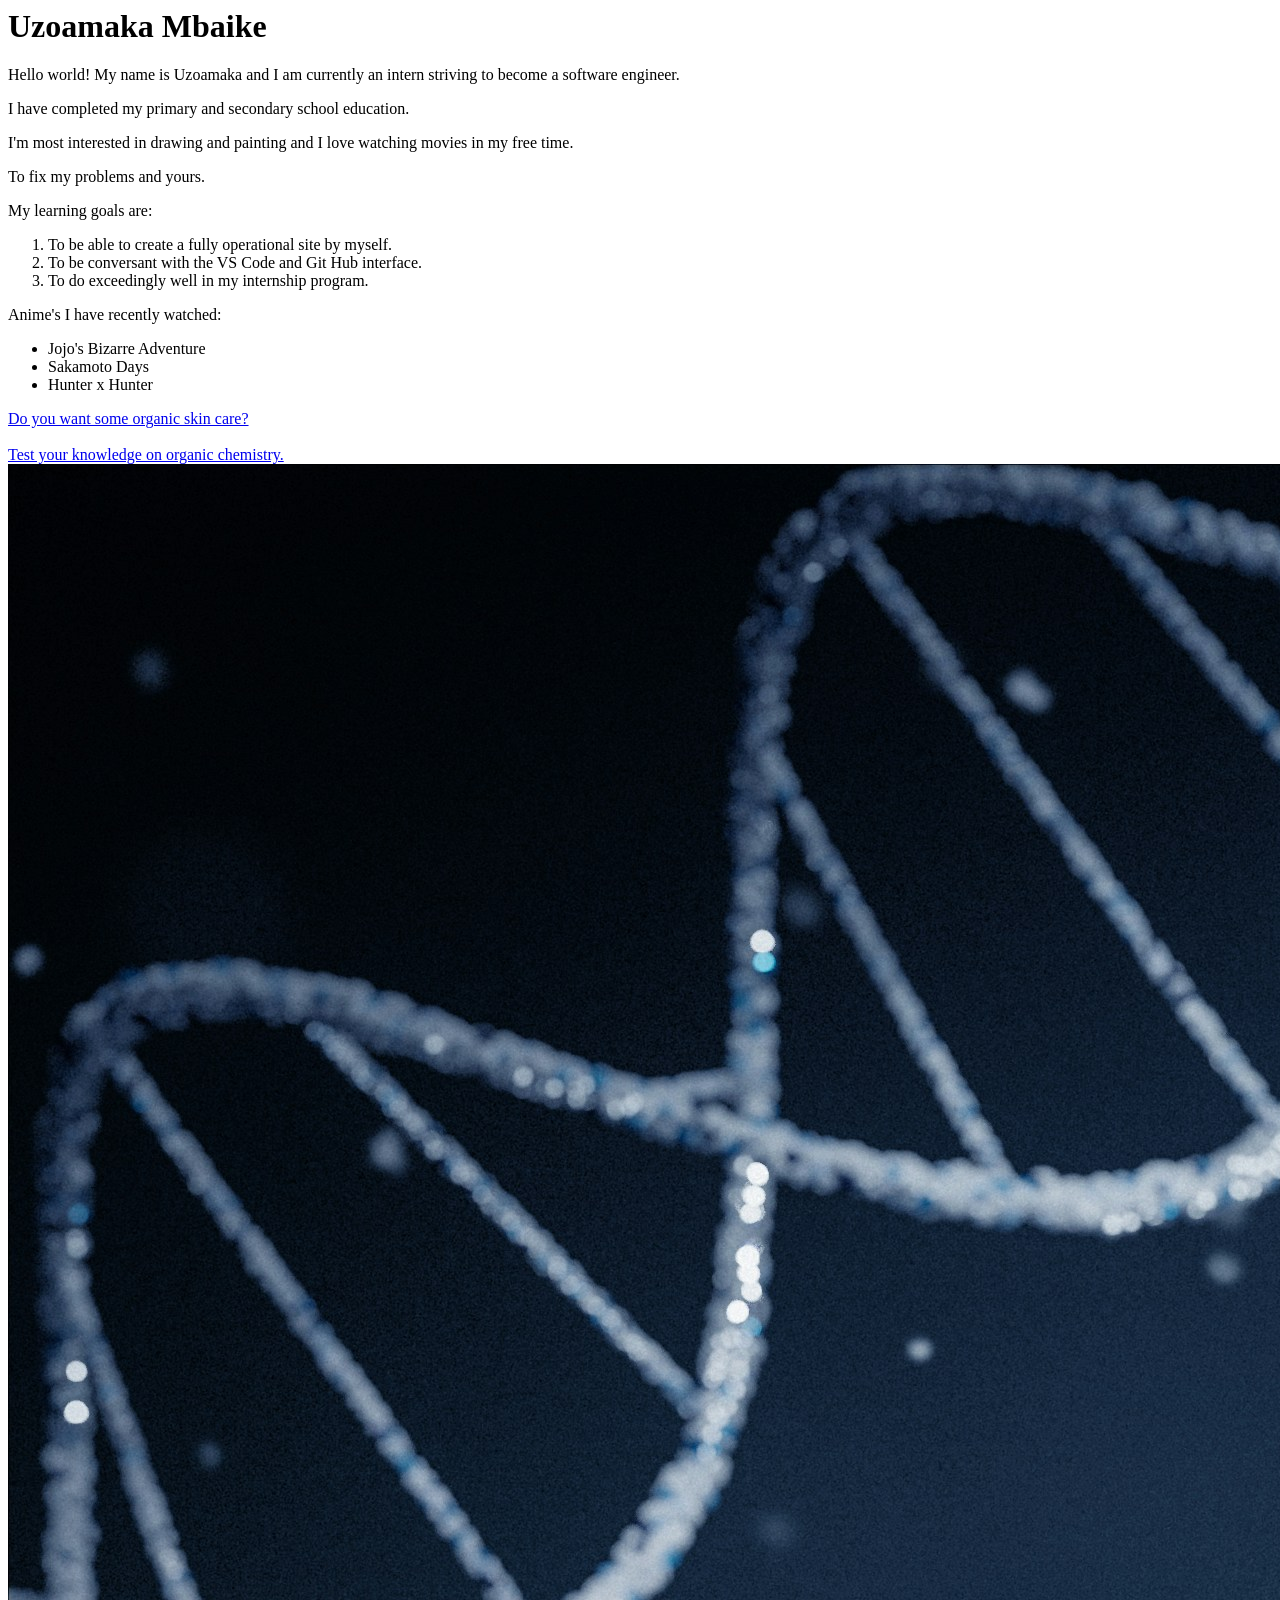
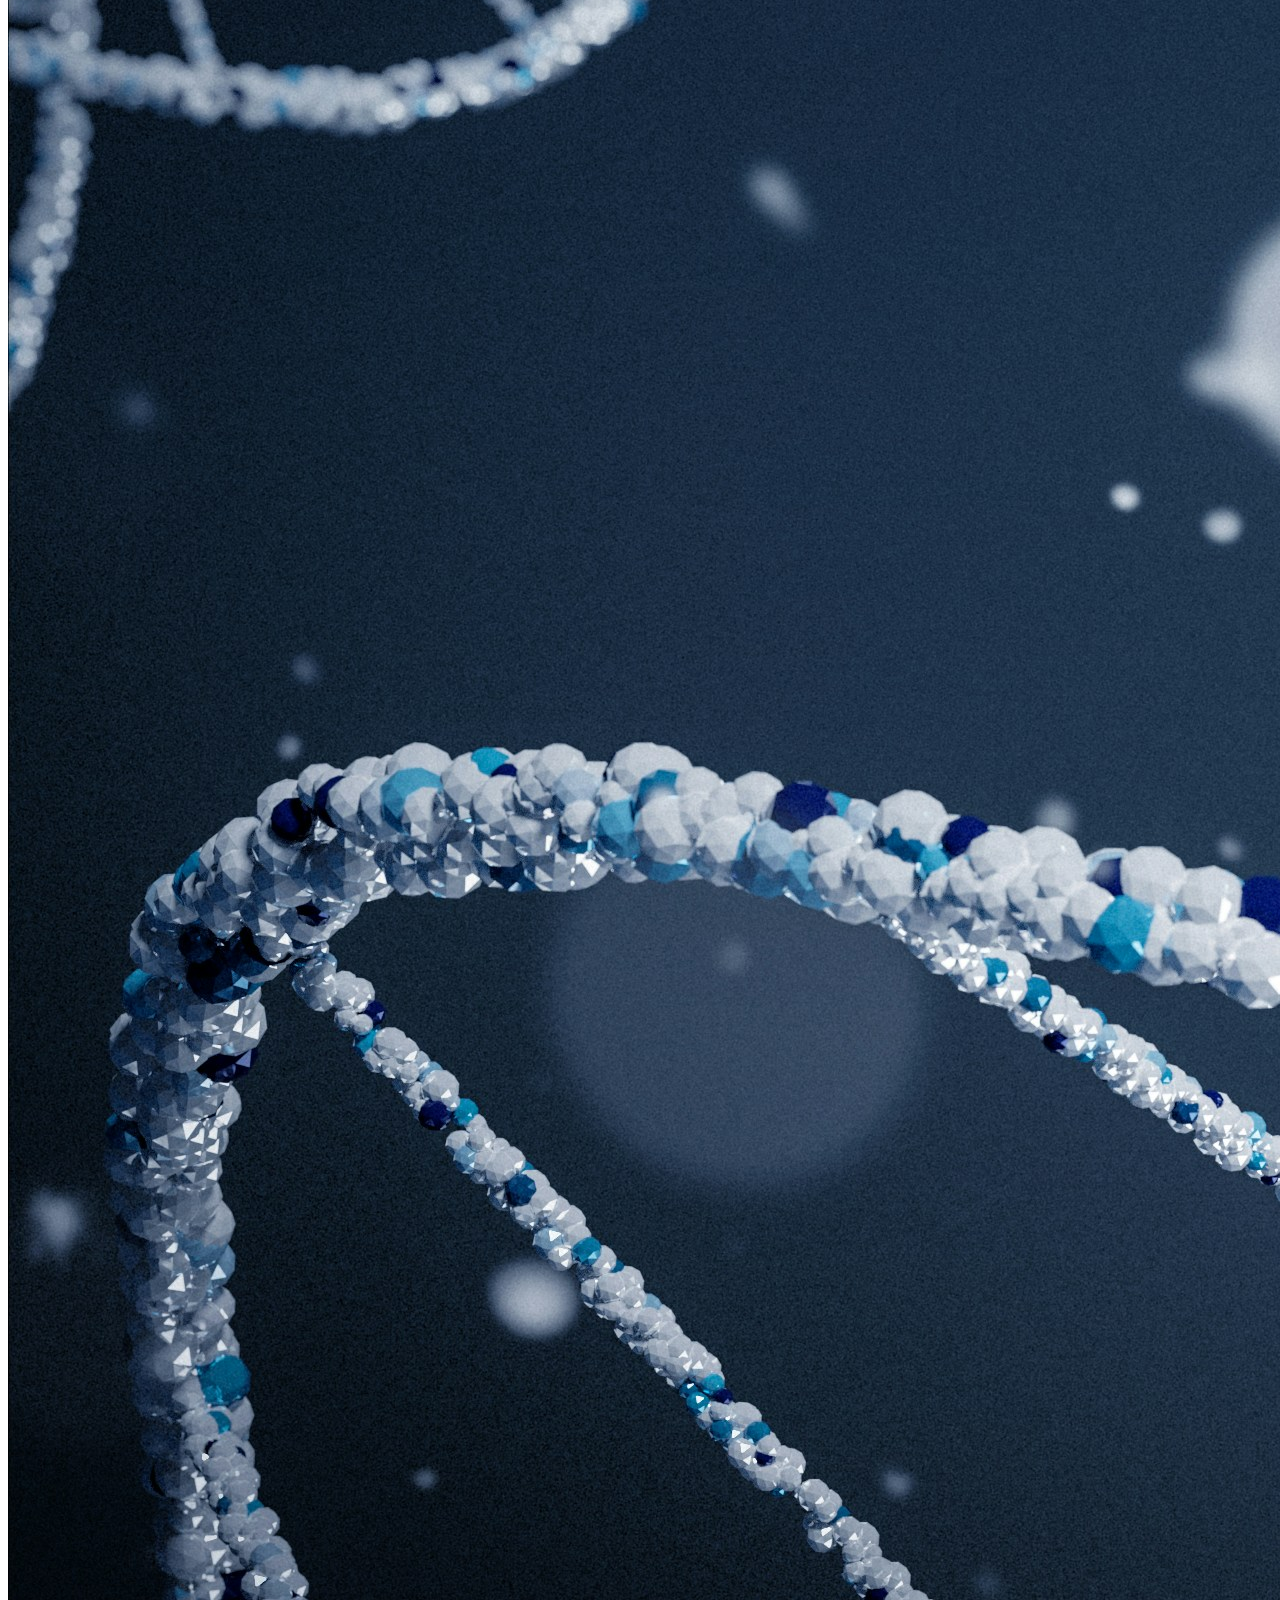
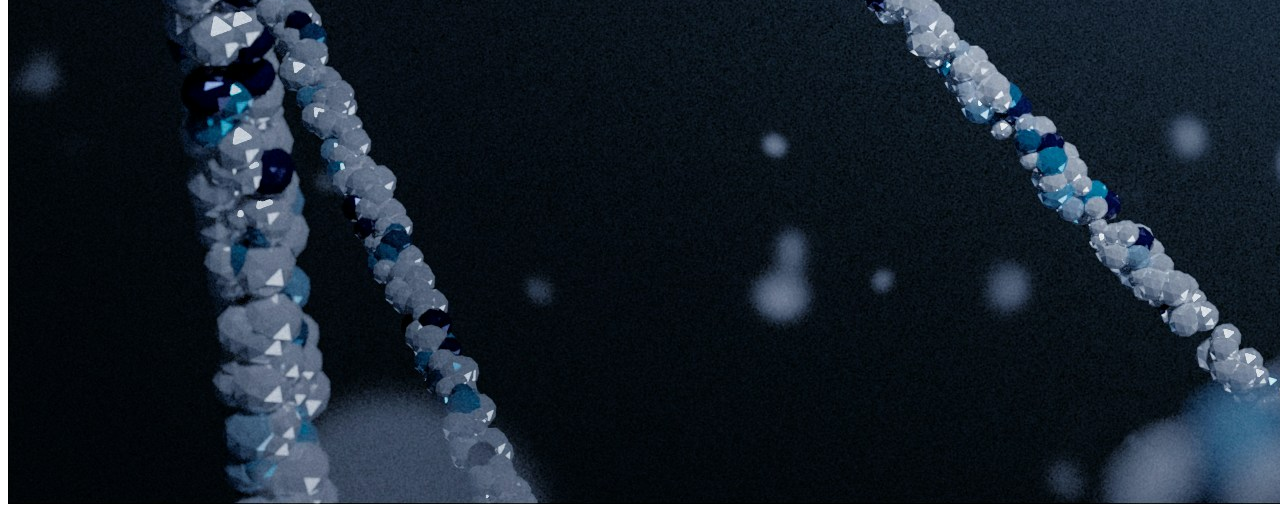
==== Week-1/Assignment/MyProfile.html @ 17432983 "completed html lesson" ====
<html lang="en">
<head>
    <meta charset="UTF-8">
    <meta name="viewport" content="width=device-width, initial-scale=1.0">
    <title>My Profile</title>
</head>
<body>
    <h1>Uzoamaka Mbaike</h1>
    <p>Hello world! My name is Uzoamaka and I am currently an intern striving to become a software engineer.</p>
    <p>I have completed my primary and secondary school education.</p>
    <p>I'm most interested in drawing and painting and I love watching movies in my free time.</p>
    <p>To fix my problems and yours.</p>
    <p> My learning goals are:</p>
    <ol>
        <li> To be able to create a fully operational site by myself.</li>
         <li> To be conversant with the VS Code and Git Hub interface.</li>
         <li> To do exceedingly well in my internship program.</li>
    </ol>
    <p> Anime's I have recently watched:</p>
    <ul>
        <li>Jojo's Bizarre Adventure</li>
        <li> Sakamoto Days</li>
        <li> Hunter x Hunter </li>
    </ul>
    <a href="https://www.limaorganics.com/">Do you want some organic skin care?</a>
    <br>
    <br>
<a href="https://chemistry.coach/general-chemistry-3/introduction-to-organic-chemistry/quiz/307">Test your knowledge on organic chemistry.</a>
<img src="./Image/brano-Mm1VIPqd0OA-unsplash.jpg" alt="DNA">
</body>
</html>
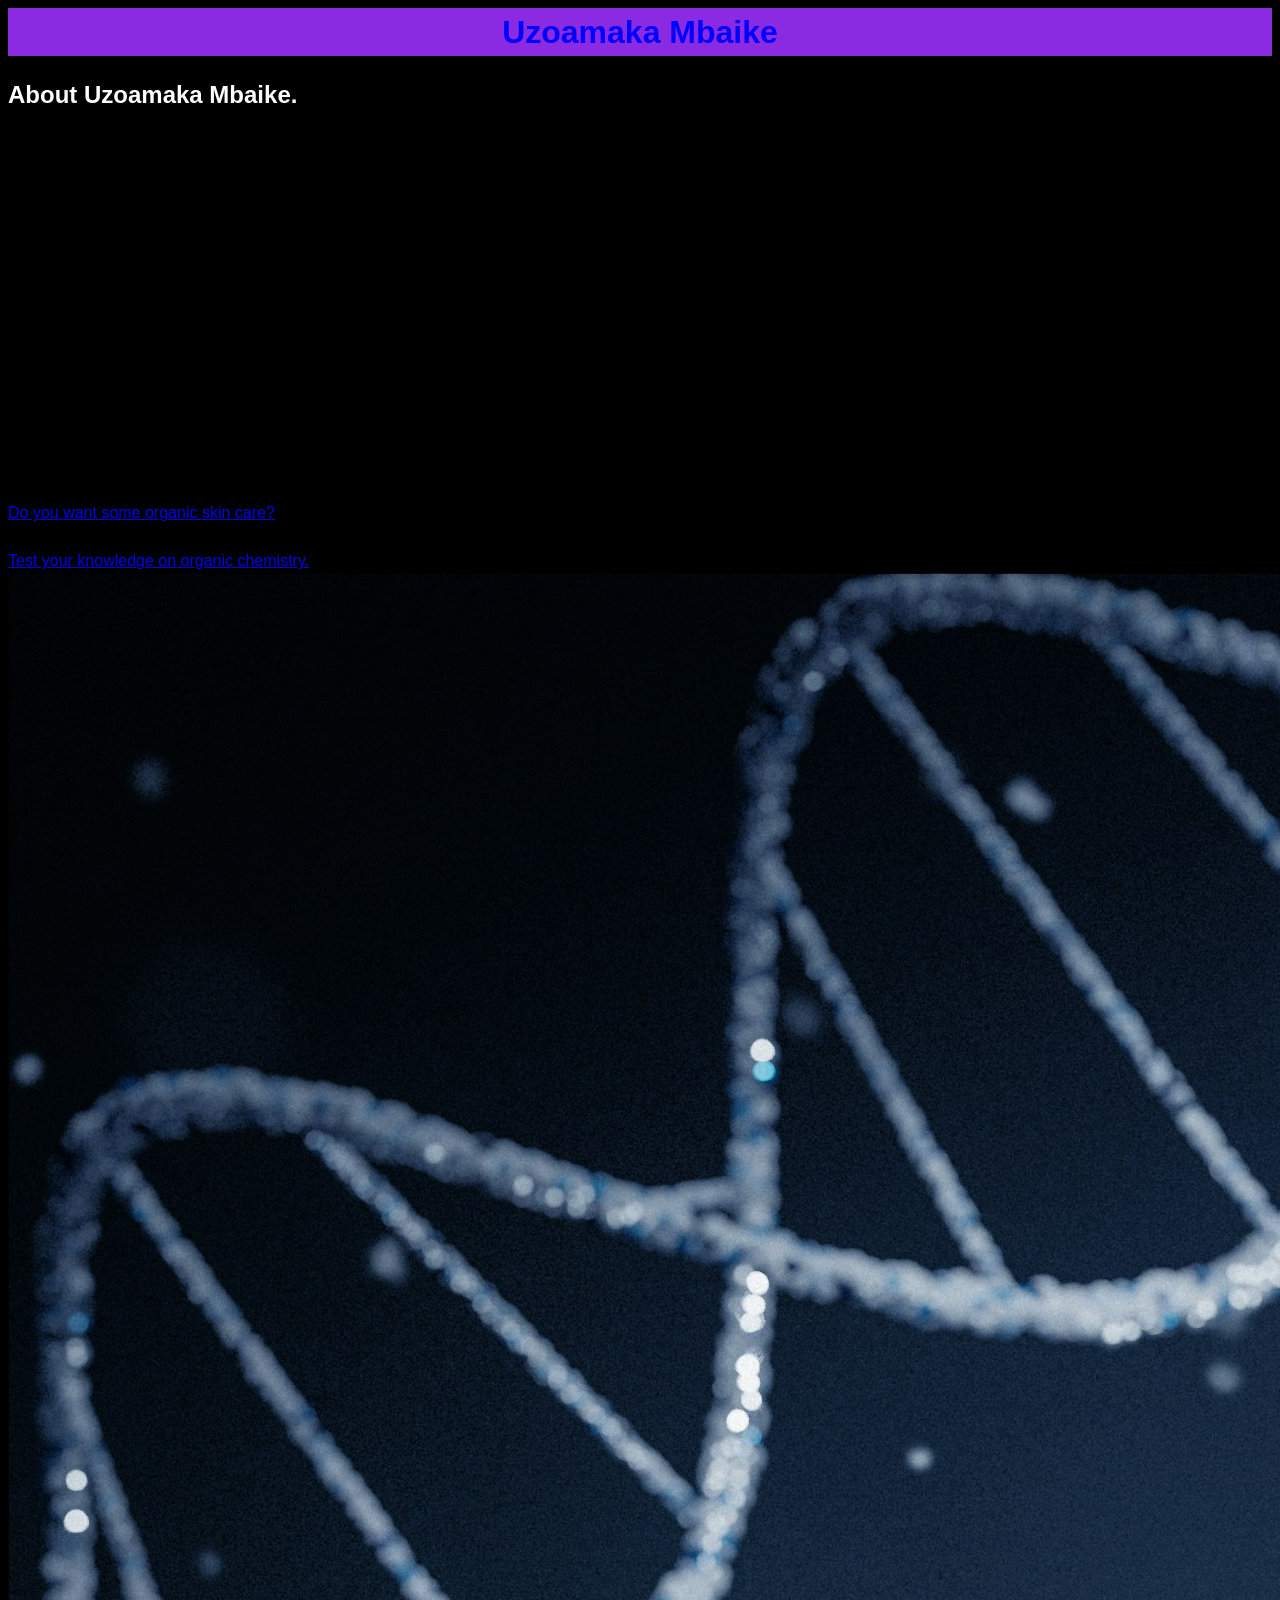
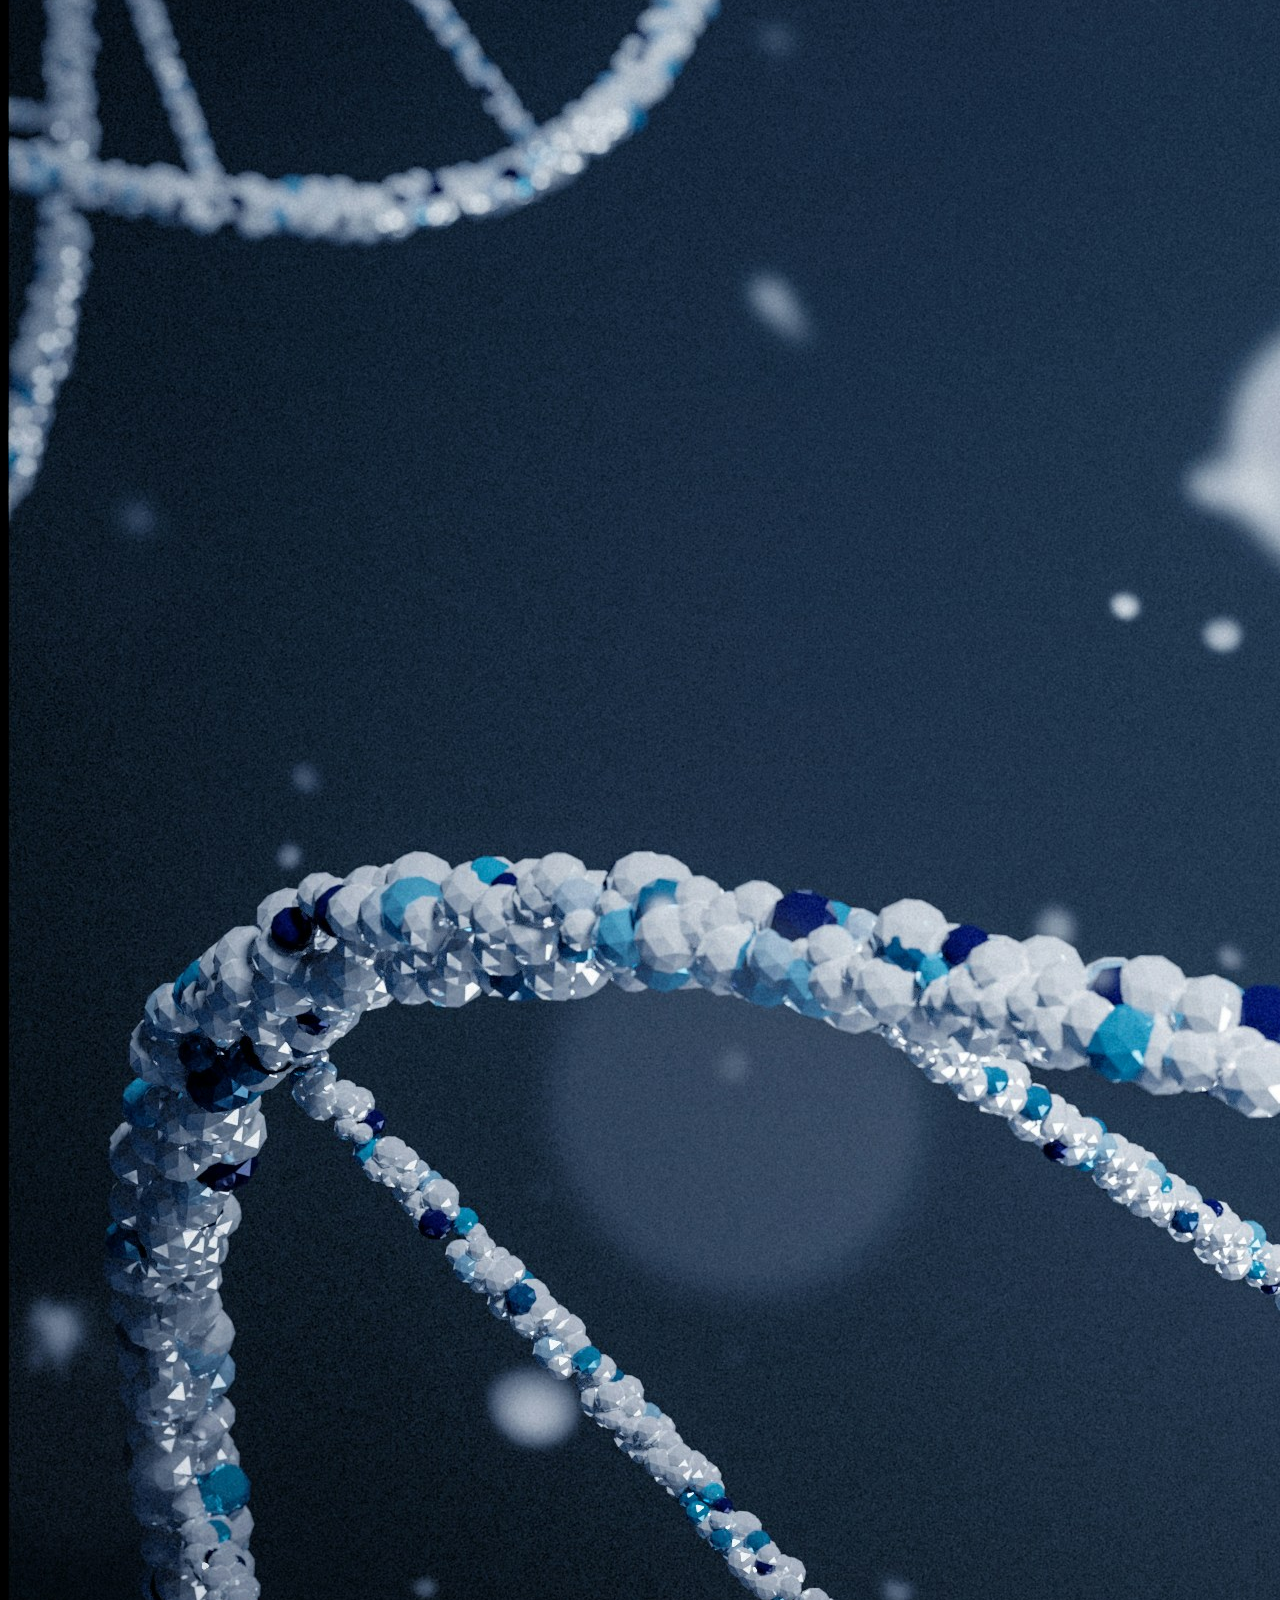
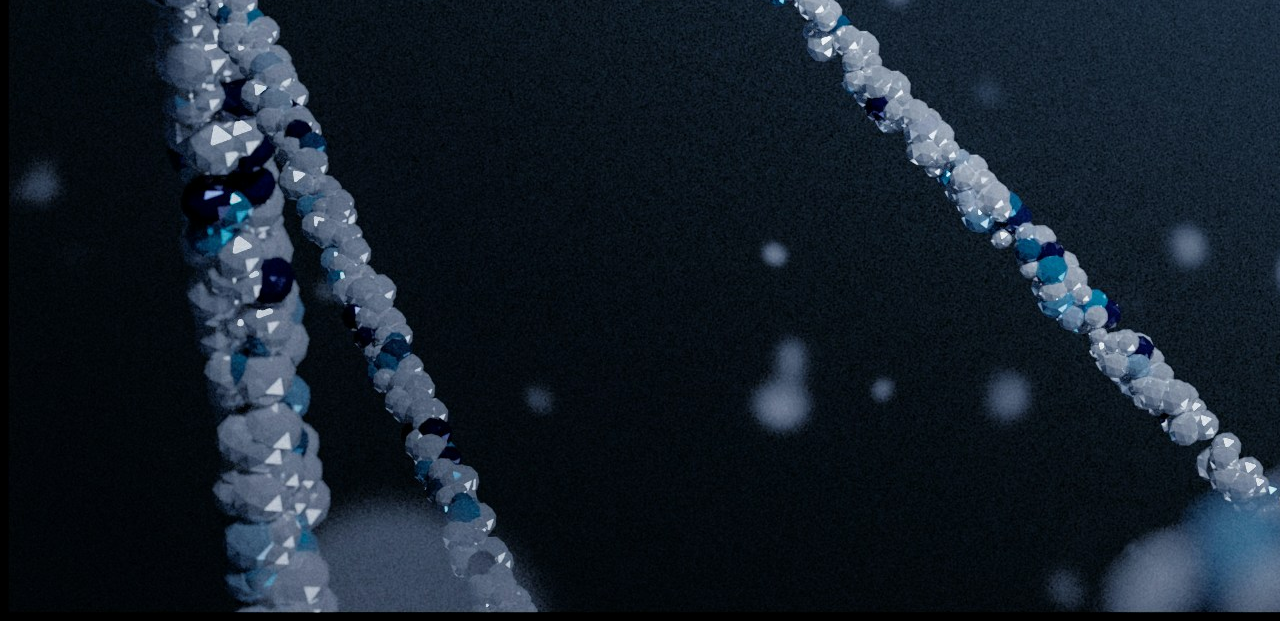
==== commit 503aca47: "My Dev Portfolio" ====
--- a/Week-1/Assignment/MyProfile.html
+++ b/Week-1/Assignment/MyProfile.html
@@ -2,26 +2,41 @@
 <head>
     <meta charset="UTF-8">
     <meta name="viewport" content="width=device-width, initial-scale=1.0">
-    <title>My Profile</title>
+    <title>My Profile</title>   
+    <link rel="stylesheet" href="style.css">
 </head>
-<body>
-    <h1>Uzoamaka Mbaike</h1>
-    <p>Hello world! My name is Uzoamaka and I am currently an intern striving to become a software engineer.</p>
-    <p>I have completed my primary and secondary school education.</p>
-    <p>I'm most interested in drawing and painting and I love watching movies in my free time.</p>
-    <p>To fix my problems and yours.</p>
-    <p> My learning goals are:</p>
-    <ol>
-        <li> To be able to create a fully operational site by myself.</li>
-         <li> To be conversant with the VS Code and Git Hub interface.</li>
-         <li> To do exceedingly well in my internship program.</li>
-    </ol>
-    <p> Anime's I have recently watched:</p>
-    <ul>
-        <li>Jojo's Bizarre Adventure</li>
-        <li> Sakamoto Days</li>
-        <li> Hunter x Hunter </li>
-    </ul>
+<body font-family: arial>
+    <header class="site-header"> 
+        <h1 style="color: blue; font-size: 2rem;">Uzoamaka Mbaike</h1>
+    </header>
+    <main>
+        <section id="About Me">
+            <h2> About Uzoamaka Mbaike.</h2>
+            <p>Hello world! My name is Uzoamaka and I am currently an intern striving to become a software engineer.
+                <br>I have completed my primary and secondary school education.
+                <br> I'm most interested in drawing and painting and I love watching movies in my free time. 
+                <br> To fix my problems and yours.
+            </p>
+
+            <p> My learning goals are:
+                <ol>
+                    <li> To be able to create a fully operational site by myself.</li>
+                    <li> To be conversant with the VS Code and Git Hub interface.</li>
+                    <li> To do exceedingly well in my internship program.</li>
+                </ol>
+            </p>
+
+            <p> Anime's I have recently watched:
+                <ul>
+                    <li>Jojo's Bizarre Adventure</li>
+                    <li> Sakamoto Days</li>
+                    <li> Hunter x Hunter </li>
+                </ul>
+            </p> 
+        </section>
+    </main>
+    
+    
     <a href="https://www.limaorganics.com/">Do you want some organic skin care?</a>
     <br>
     <br>
--- a/Week-1/Assignment/style.css
+++ b/Week-1/Assignment/style.css
@@ -0,0 +1,12 @@
+body {
+    font-family: Arial, Helvetica, sans-serif;
+    background-color: black;
+    line-height: 1.5;
+}
+.site-header {
+    background-color: blueviolet;
+    text-align: center;
+}
+h2 {
+    color:white;
+}
